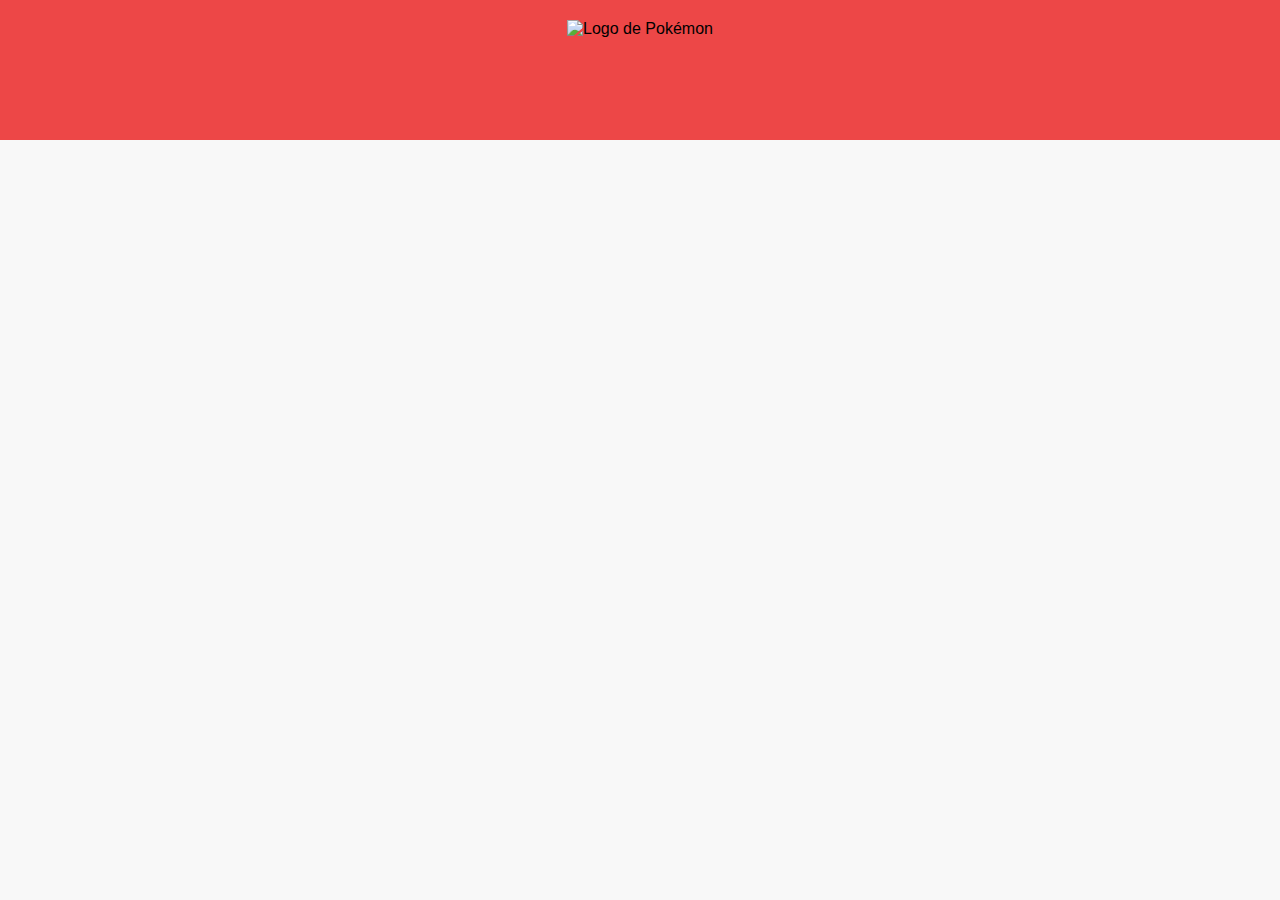
==== index.html @ 0c5f61ab "Creación de proyecto" ====
<!DOCTYPE html>
<html lang="en">
<head>
    <meta charset="UTF-8">
    <meta name="viewport" content="width=device-width, initial-scale=1.0">
    <title>Pantalla Pokémon</title>
    <link rel="stylesheet" href="styles.css">
</head>
<body>
    <header>
        <img src="https://upload.wikimedia.org/wikipedia/commons/thumb/9/98/International_Pok%C3%A9mon_logo.svg/640px-International_Pok%C3%A9mon_logo.svg.png" alt="Logo de Pokémon" class="logo">

    </header>

    <main>
        <div class="pokemon-grid"></div>
    </main>
    <script src="https://ajax.googleapis.com/ajax/libs/jquery/3.5.1/jquery.min.js"></script>
    <script src="index.js"></script>
</body>
</html>
---- styles.css ----
body {
    font-family: Arial, sans-serif;
    margin: 0;
    background-color: #f8f8f8;

    padding: 0;
}

header {
    display: flex;
    justify-content: center;
    /* Centra el logo horizontalmente */
    align-items: center;
    padding: 20px;
    background-color: #ED4747;
    /* Cambia el color de fondo */

}

.logo {
    height: 100px;
}

.pokemon-grid {
    display: grid;
    grid-template-columns: repeat(3, 1fr);
    gap: 10px;
    padding: 20px;
}

.pokemon-card {
    border: 1px solid #ccc;
    padding: 10px;
    text-align: center;
    background-color: #fff;
    border-radius: 10px;
    box-shadow: 0 4px 8px rgba(0, 0, 0, 0.1);
}

.pokemon-image {
    width: 120px;
    height: 120px;
}

.pokemon-info {
    margin-top: 10px;
}

.pokemon-types {
    margin-top: 10px;
}

.type-badge {
    display: inline-block;
    padding: 5px 10px;
    margin: 2px;
    border-radius: 5px;
    color: #fff;
    font-size: 12px;
}

.grass {
    background-color: #78C850;
}

.poison {
    background-color: #A040A0;
}

.fire {
    background-color: #F08030;
}

.water {
    background-color: #6890F0;
}

.bug {
    background-color: #A8B820;
}

.flying {
    background-color: #A890F0;
}

.normal {
    background-color: #A8A878;
}

.fairy {
    background-color: #EE99AC;
}

.electric {
    background-color: #F8D030;
}

.ground {
    background-color: #E0C068;
}

.fighting {
    background-color: #C03028;
}

.psychic {
    background-color: #F85888;
}

.ghost {
    background-color: #705898;
}

.rock {
    background-color: #B8A038;
}

.dragon {
    background-color: #7038F8;
}

.ice {
    background-color: #98D8D8;
}

.steel {
    background-color: #B8B8D0;
}

.pokemon-name a {
    color: inherit;
    /* Hereda el color del elemento padre */
    text-decoration: none;
    /* Quita el subrayado */
}

.pokemon-name a:hover {
    color: inherit;
    /* Mantiene el color al pasar el ratón por encima */
    text-decoration: none;
    /* Mantiene el subrayado quitado al pasar el ratón por encima */
}
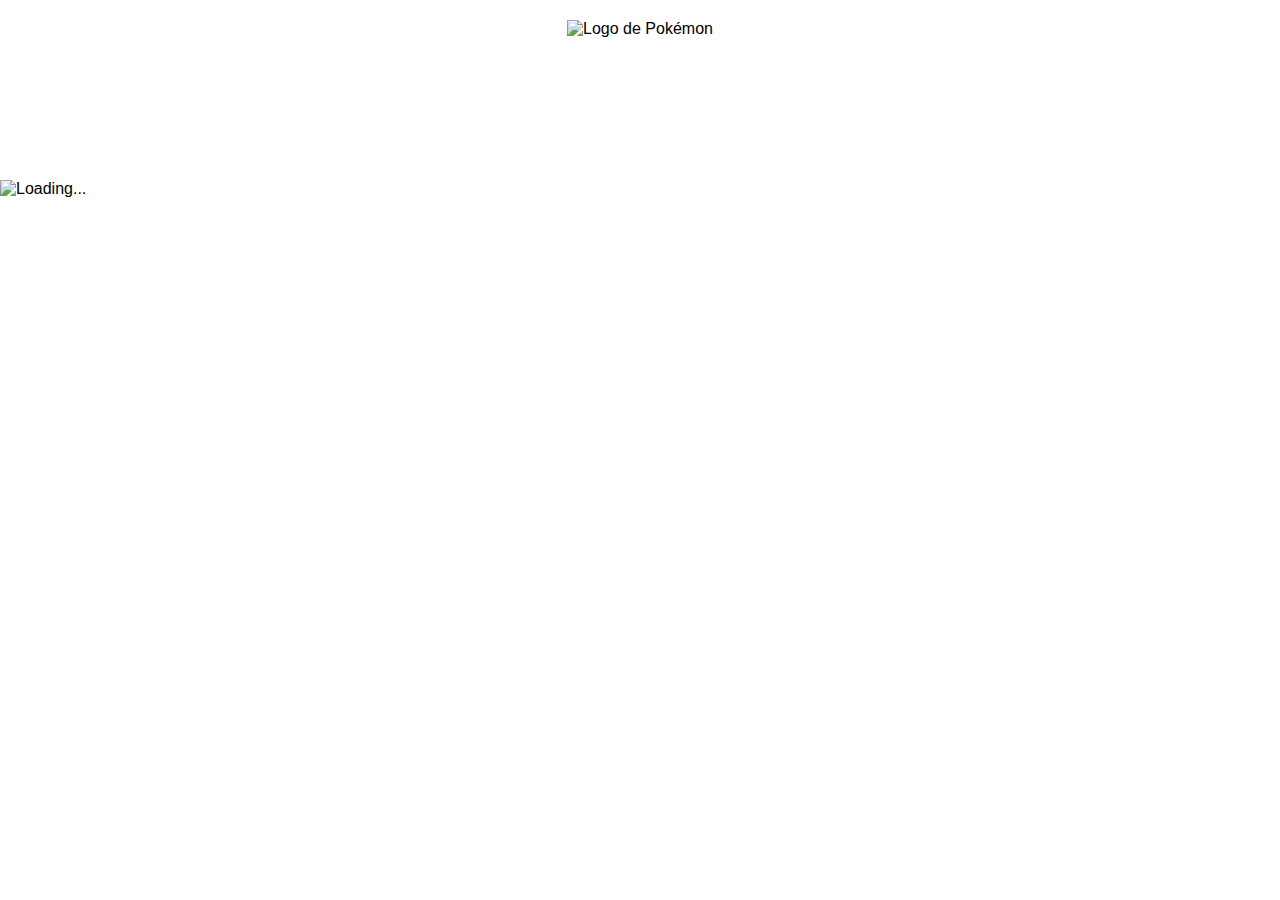
==== commit 1ae13763: "Listo, feo pero listo" ====
--- a/index.html
+++ b/index.html
@@ -1,21 +1,30 @@
 <!DOCTYPE html>
 <html lang="en">
+
 <head>
     <meta charset="UTF-8">
     <meta name="viewport" content="width=device-width, initial-scale=1.0">
     <title>Pantalla Pokémon</title>
     <link rel="stylesheet" href="styles.css">
 </head>
+
 <body>
     <header>
-        <img src="https://upload.wikimedia.org/wikipedia/commons/thumb/9/98/International_Pok%C3%A9mon_logo.svg/640px-International_Pok%C3%A9mon_logo.svg.png" alt="Logo de Pokémon" class="logo">
+        <img src="https://prod-ripcut-delivery.disney-plus.net/v1/variant/disney/57A0EA5BFA41EA7991E8629C6563BC178462B0399E733A6249F8150F93ACFED8/scale?width=600&aspectRatio=1.78&format=webp"
+            alt="Logo de Pokémon" class="logo">
 
     </header>
 
     <main>
         <div class="pokemon-grid"></div>
+        <div id="loading" style="display: none;">
+            <img src="https://i0.wp.com/www.lanaldi.es/eu/wp-content/uploads/sites/6/2017/04/cargando-1.gif?fit=441%2C291"
+                alt="Loading...">
+        </div>
+      
     </main>
     <script src="https://ajax.googleapis.com/ajax/libs/jquery/3.5.1/jquery.min.js"></script>
     <script src="index.js"></script>
 </body>
+
 </html>--- a/styles.css
+++ b/styles.css
@@ -1,7 +1,6 @@
 body {
     font-family: Arial, sans-serif;
     margin: 0;
-    background-color: #f8f8f8;
 
     padding: 0;
 }
@@ -12,8 +11,8 @@
     /* Centra el logo horizontalmente */
     align-items: center;
     padding: 20px;
-    background-color: #ED4747;
     /* Cambia el color de fondo */
+    background-image: url("https://media.istockphoto.com/id/1203818937/es/vector/fondo-negro-abstracto-con-estrellas-que-caen-para-su-diseño-vector-cielo-nocturno-estrellado.jpg?s=170667a&w=0&k=20&c=xSxTnYCEvQOqKtmUso22bPtQKChscMbzS2siUjolY-M=");
 
 }
 
